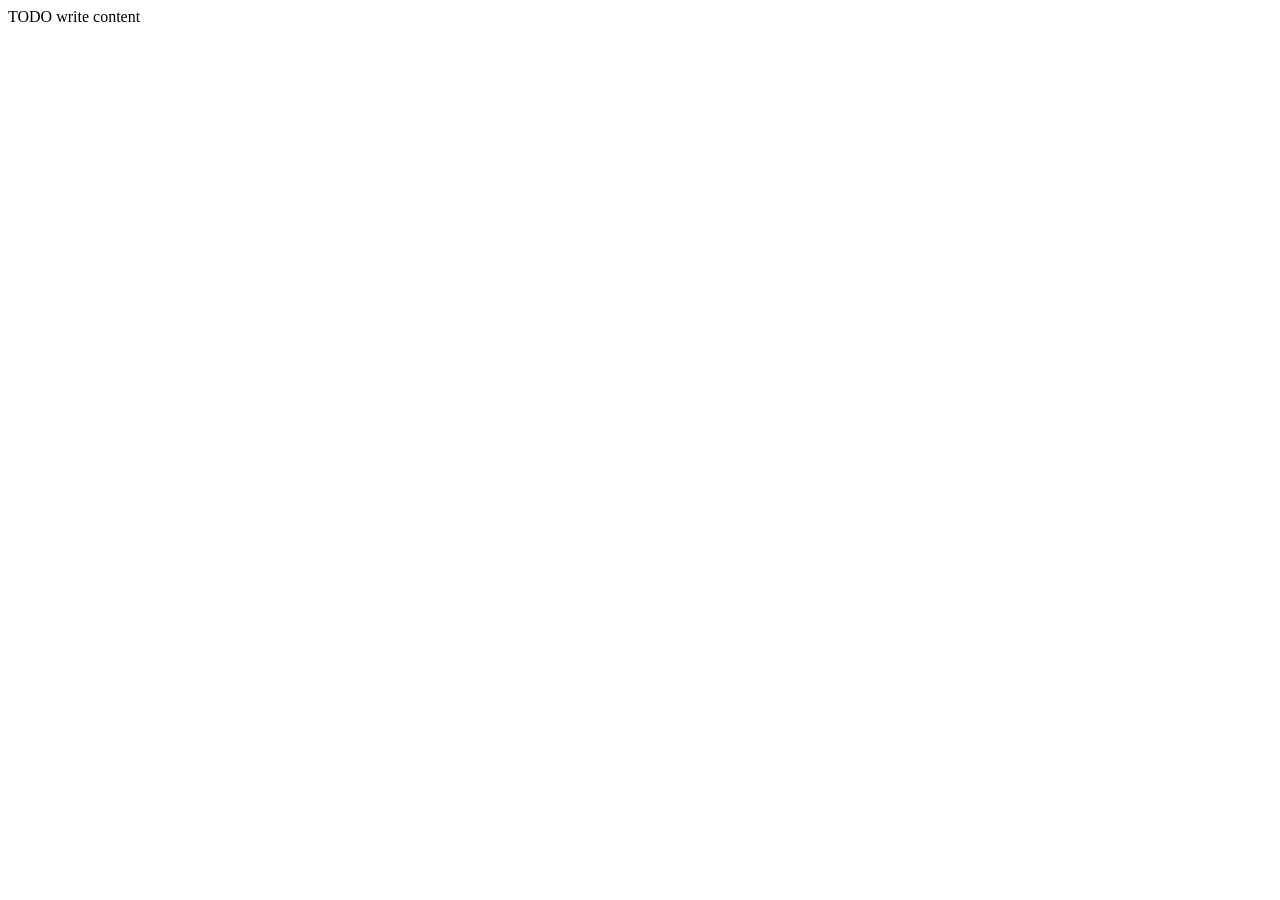
==== public_html/baiti.html @ dac3de99 "" ====
<!DOCTYPE html>
<!--
Click nbfs://nbhost/SystemFileSystem/Templates/Licenses/license-default.txt to change this license
Click nbfs://nbhost/SystemFileSystem/Templates/ClientSide/html.html to edit this template
-->
<html>
    <head>
        <title>TODO supply a title</title>
        <meta charset="UTF-8">
        <meta name="viewport" content="width=device-width, initial-scale=1.0">
    </head>
    <body>
        <div>TODO write content</div>
    </body>
</html>
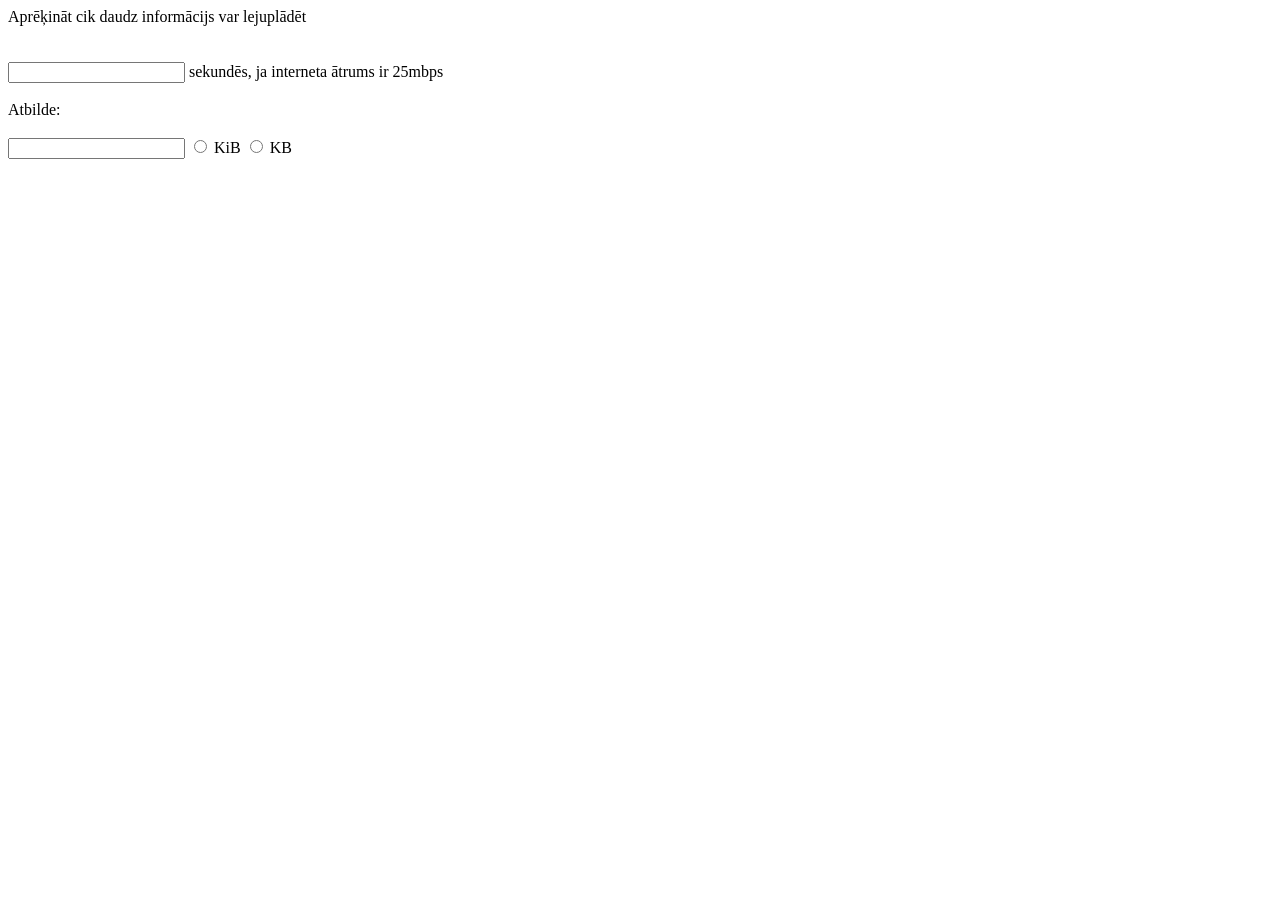
==== commit e35a8f29: "" ====
--- a/public_html/baiti.html
+++ b/public_html/baiti.html
@@ -10,6 +10,27 @@
         <meta name="viewport" content="width=device-width, initial-scale=1.0">
     </head>
     <body>
-        <div>TODO write content</div>
+      <script>
+            const KiB_sekundes = 25000 / 8; 
+            const KB_sekundes = 24414.0625 / 8; 
+        </script>
+        <form>
+            <label for="sekundes">Aprēķināt cik daudz informācijs var lejuplādēt</label>
+            <br>
+            <br>
+            <br><!-- <br> -->
+            <input name="sekundes" id="sekundes" onfocus="document.querySelector('form').reset()"/>
+            <label for="sekundes" value="">sekundēs, ja interneta ātrums ir 25mbps</label>
+            <br>
+            <br>
+            <label for="atbilde">Atbilde:</label>
+            <br>
+             <br>
+            <input name="atbilde" id="atbilde"/>
+            <input name="vieniba" id="kib" type="radio" value="kib" onclick="atbilde.value = KB_sekundes * Number(sekundes.value)"/>
+            <label for="kib">KiB</label>
+            <input name="vieniba" id="kb" type="radio" value="kib" onclick="atbilde.value = KiB_sekundes * Number(sekundes.value)"/>
+            <label for="kb">KB</label>
+        </form>
     </body>
 </html>
